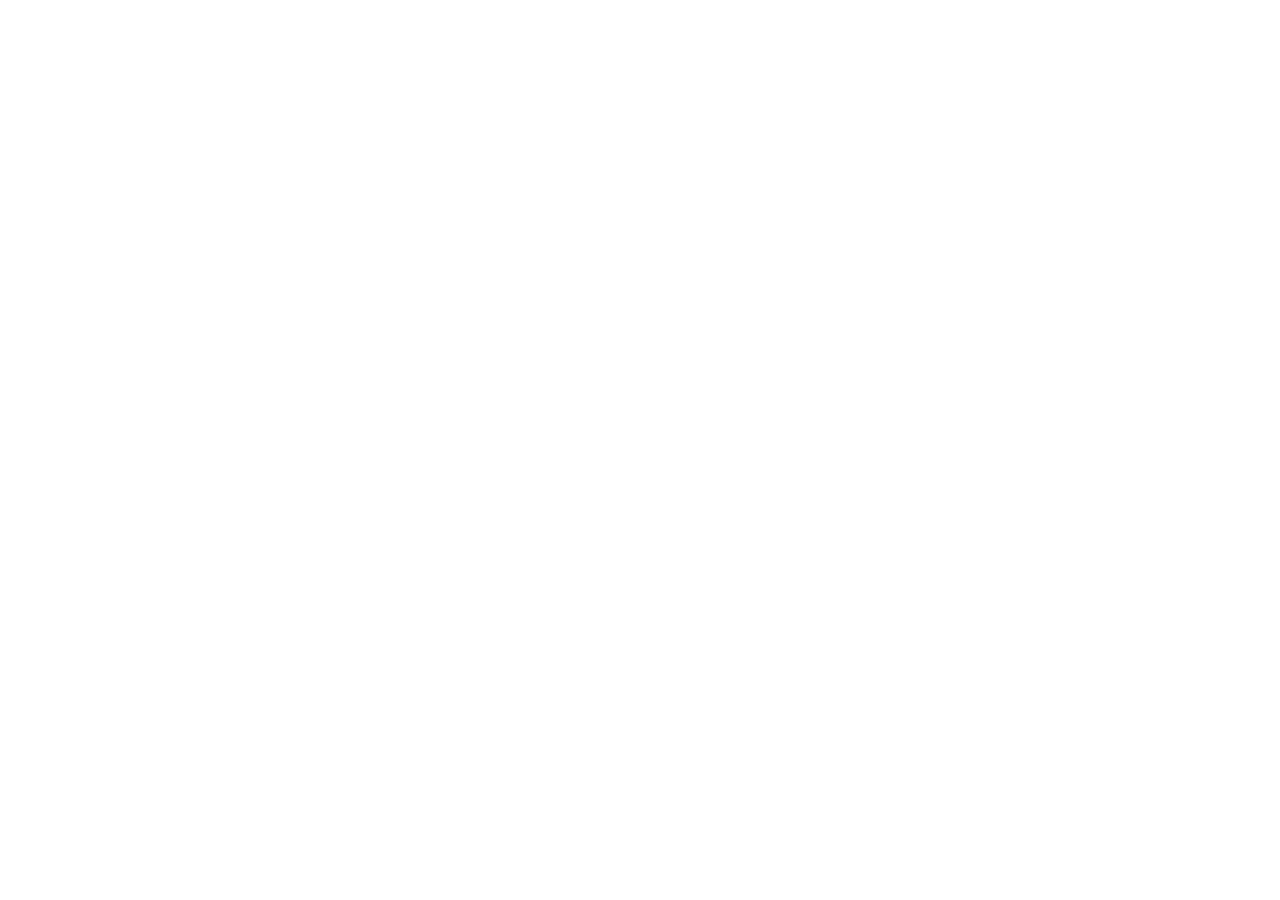
==== index.html @ 384f0685 "Adding all files and scripts" ====
<!doctype html>
<html lang="en">
  <head>
    <meta charset="UTF-8" />
    <link rel="icon" type="image/svg+xml" href="/vite.svg" />
    <meta name="viewport" content="width=device-width, initial-scale=1.0" />
    <title>Uncle Egg Rice Corner Static Website</title>
    <meta property="og:image" content="https://bolt.new/static/og_default.png">
    <meta name="twitter:card" content="summary_large_image">
    <meta name="twitter:image" content="https://bolt.new/static/og_default.png">
</head>
  <body>
    <div id="app"></div>
    <script type="module" src="/main.js"></script>
  </body>
</html>
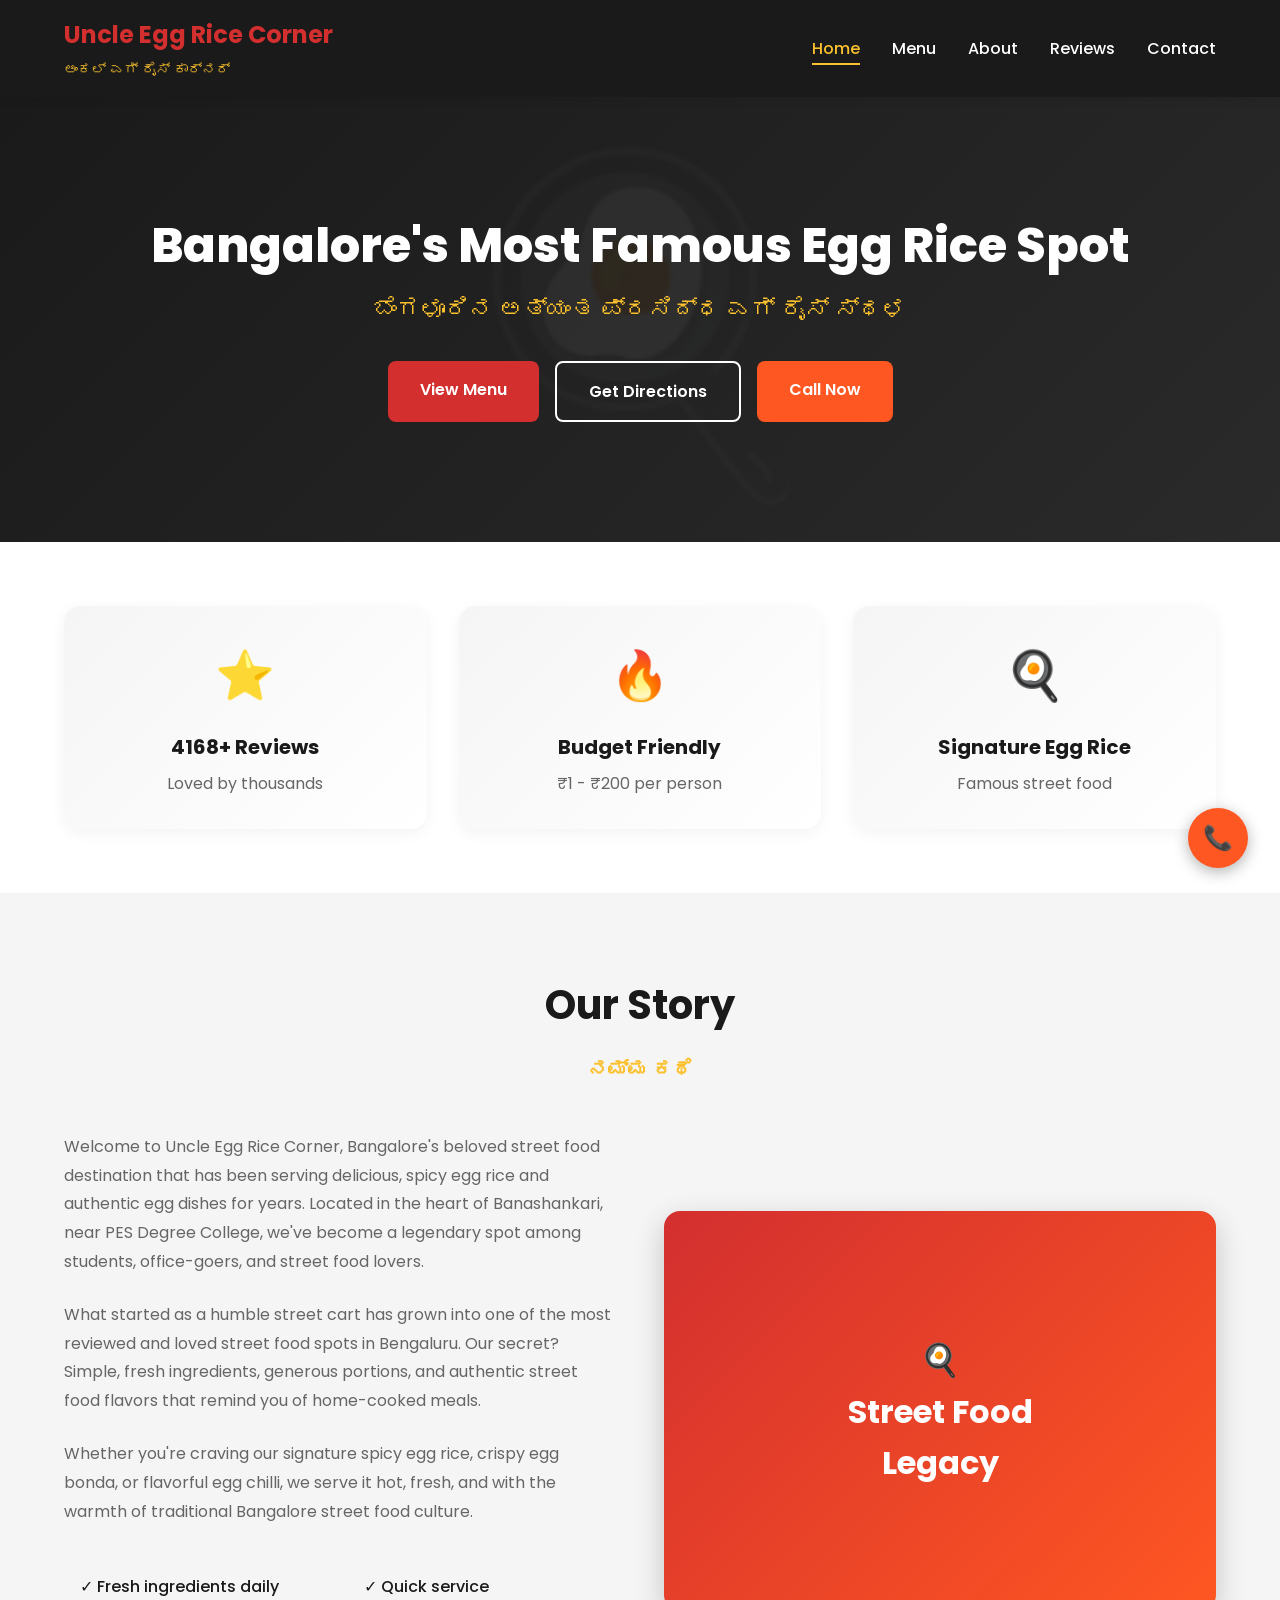
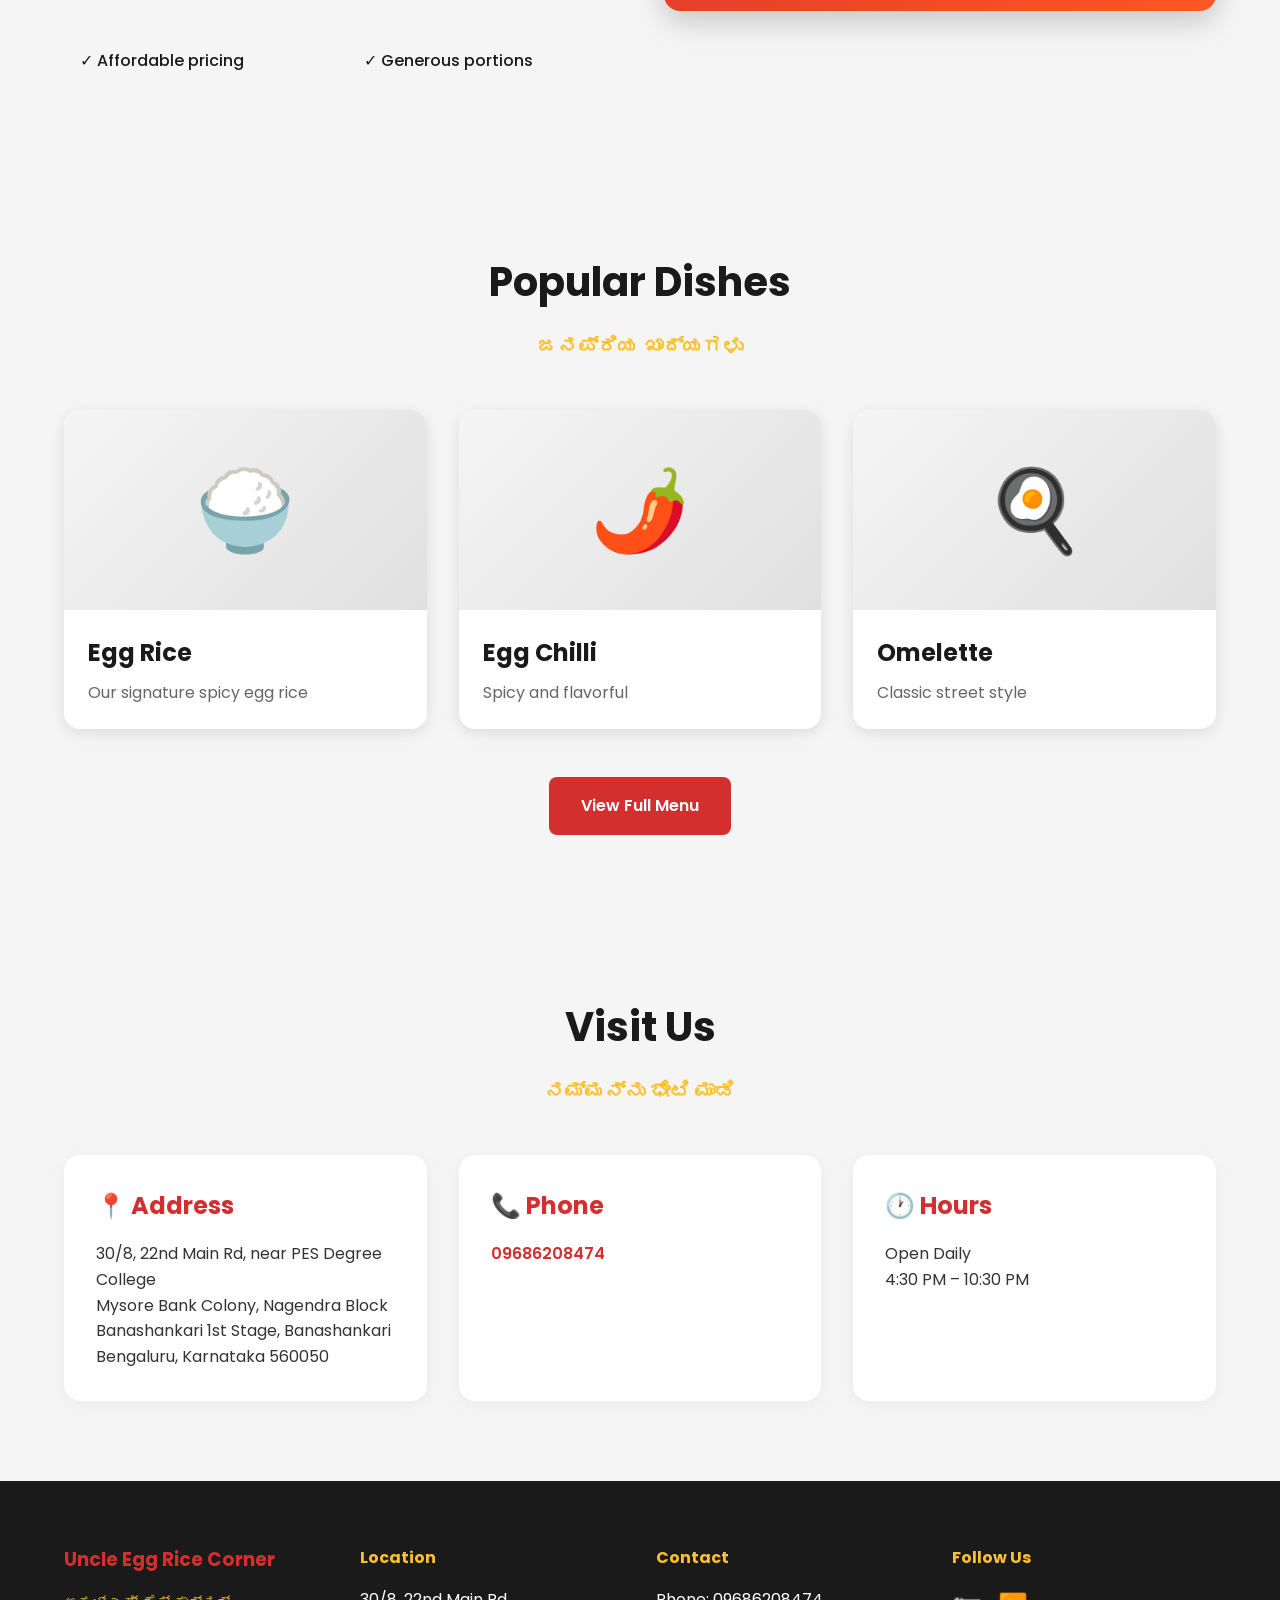
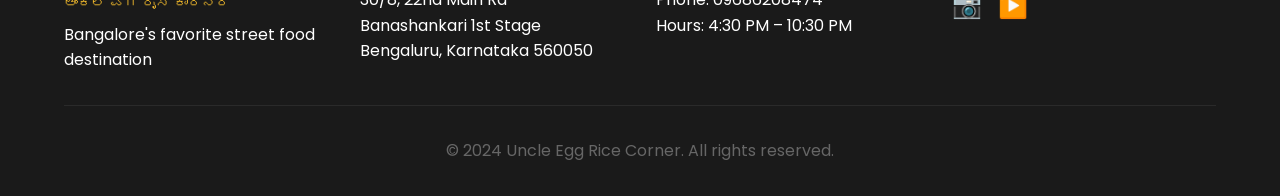
==== commit 39ebd789: "Updated index" ====
--- a/index.html
+++ b/index.html
@@ -1,16 +1,247 @@
-<!doctype html>
+<!DOCTYPE html>
 <html lang="en">
-  <head>
-    <meta charset="UTF-8" />
-    <link rel="icon" type="image/svg+xml" href="/vite.svg" />
-    <meta name="viewport" content="width=device-width, initial-scale=1.0" />
-    <title>Uncle Egg Rice Corner Static Website</title>
-    <meta property="og:image" content="https://bolt.new/static/og_default.png">
-    <meta name="twitter:card" content="summary_large_image">
-    <meta name="twitter:image" content="https://bolt.new/static/og_default.png">
+
+<head>
+    <meta charset="UTF-8">
+    <meta name="viewport" content="width=device-width, initial-scale=1.0">
+    <meta name="description"
+        content="Uncle Egg Rice Corner is a famous Bengaluru street food spot serving spicy egg rice, egg chilli and omelette at affordable prices near PES College, Banashankari.">
+    <meta name="keywords"
+        content="egg rice bangalore, banashankari street food, best egg rice near PES college, uncle egg rice, bangalore street food, egg dishes bangalore">
+    <meta name="author" content="Uncle Egg Rice Corner">
+
+    <title>Best Egg Rice in Bangalore | Uncle Egg Rice Corner | ಅಂಕಲ್ ಎಗ್ ರೈಸ್ ಕಾರ್ನರ್</title>
+
+    <link rel="preconnect" href="https://fonts.googleapis.com">
+    <link rel="preconnect" href="https://fonts.gstatic.com" crossorigin>
+    <link href="https://fonts.googleapis.com/css2?family=Poppins:wght@300;400;500;600;700;800&display=swap"
+        rel="stylesheet">
+    <link rel="stylesheet" href="css/styles.css">
+
+    <script type="application/ld+json">
+    {
+      "@context": "https://schema.org",
+      "@type": "Restaurant",
+      "name": "Uncle Egg Rice Corner",
+      "alternateName": "ಅಂಕಲ್ ಎಗ್ ರೈಸ್ ಕಾರ್ನರ್",
+      "image": "https://example.com/images/hero.jpg",
+      "address": {
+        "@type": "PostalAddress",
+        "streetAddress": "30/8, 22nd Main Rd, near PES Degree College, Mysore Bank Colony, Nagendra Block",
+        "addressLocality": "Banashankari",
+        "addressRegion": "Karnataka",
+        "postalCode": "560050",
+        "addressCountry": "IN"
+      },
+      "telephone": "+919686208474",
+      "priceRange": "₹1 - ₹200",
+      "servesCuisine": "Street Food, Fast Food",
+      "aggregateRating": {
+        "@type": "AggregateRating",
+        "ratingValue": "3.5",
+        "reviewCount": "4168"
+      },
+      "openingHoursSpecification": {
+        "@type": "OpeningHoursSpecification",
+        "dayOfWeek": ["Monday", "Tuesday", "Wednesday", "Thursday", "Friday", "Saturday", "Sunday"],
+        "opens": "16:30",
+        "closes": "22:30"
+      },
+      "geo": {
+        "@type": "GeoCoordinates",
+        "latitude": "12.9410",
+        "longitude": "77.5530"
+      }
+    }
+    </script>
 </head>
-  <body>
-    <div id="app"></div>
-    <script type="module" src="/main.js"></script>
-  </body>
-</html>
+
+<body>
+    <nav class="navbar" id="navbar">
+        <div class="nav-container">
+            <div class="logo">
+                <h1>Uncle Egg Rice Corner</h1>
+                <p class="logo-kannada">ಅಂಕಲ್ ಎಗ್ ರೈಸ್ ಕಾರ್ನರ್</p>
+            </div>
+            <button class="mobile-menu-toggle" id="mobileMenuToggle">
+                <span></span>
+                <span></span>
+                <span></span>
+            </button>
+            <ul class="nav-menu" id="navMenu">
+                <li><a href="index.html" class="active">Home</a></li>
+                <li><a href="menu.html">Menu</a></li>
+                <li><a href="about.html">About</a></li>
+                <li><a href="reviews.html">Reviews</a></li>
+                <li><a href="contact.html">Contact</a></li>
+            </ul>
+        </div>
+    </nav>
+
+    <section class="hero">
+        <div class="hero-overlay"></div>
+        <div class="hero-content">
+            <h1 class="hero-title">Bangalore's Most Famous Egg Rice Spot</h1>
+            <p class="hero-subtitle">ಬೆಂಗಳೂರಿನ ಅತ್ಯಂತ ಪ್ರಸಿದ್ಧ ಎಗ್ ರೈಸ್ ಸ್ಥಳ</p>
+            <div class="hero-buttons">
+                <a href="menu.html" class="btn btn-primary">View Menu</a>
+                <a href="https://maps.google.com/?q=WHR3+99+Bengaluru" target="_blank" class="btn btn-secondary">Get
+                    Directions</a>
+                <a href="tel:+919686208474" class="btn btn-accent">Call Now</a>
+            </div>
+        </div>
+    </section>
+
+    <section class="highlights">
+        <div class="container">
+            <div class="highlight-cards">
+                <div class="highlight-card">
+                    <div class="highlight-icon">⭐</div>
+                    <h3>4168+ Reviews</h3>
+                    <p>Loved by thousands</p>
+                </div>
+                <div class="highlight-card">
+                    <div class="highlight-icon">🔥</div>
+                    <h3>Budget Friendly</h3>
+                    <p>₹1 - ₹200 per person</p>
+                </div>
+                <div class="highlight-card">
+                    <div class="highlight-icon">🍳</div>
+                    <h3>Signature Egg Rice</h3>
+                    <p>Famous street food</p>
+                </div>
+            </div>
+        </div>
+    </section>
+
+    <section class="story">
+        <div class="container">
+            <h2 class="section-title">Our Story</h2>
+            <p class="section-subtitle">ನಮ್ಮ ಕಥೆ</p>
+            <div class="story-content">
+                <div class="story-text">
+                    <p>Welcome to Uncle Egg Rice Corner, Bangalore's beloved street food destination that has been
+                        serving delicious, spicy egg rice and authentic egg dishes for years. Located in the heart of
+                        Banashankari, near PES Degree College, we've become a legendary spot among students,
+                        office-goers, and street food lovers.</p>
+                    <p>What started as a humble street cart has grown into one of the most reviewed and loved street
+                        food spots in Bengaluru. Our secret? Simple, fresh ingredients, generous portions, and authentic
+                        street food flavors that remind you of home-cooked meals.</p>
+                    <p>Whether you're craving our signature spicy egg rice, crispy egg bonda, or flavorful egg chilli,
+                        we serve it hot, fresh, and with the warmth of traditional Bangalore street food culture.</p>
+                    <div class="story-features">
+                        <div class="feature">✓ Fresh ingredients daily</div>
+                        <div class="feature">✓ Quick service</div>
+                        <div class="feature">✓ Affordable pricing</div>
+                        <div class="feature">✓ Generous portions</div>
+                    </div>
+                </div>
+                <div class="story-image">
+                    <div class="placeholder-image">
+                        <p>🍳<br>Street Food<br>Legacy</p>
+                    </div>
+                </div>
+            </div>
+        </div>
+    </section>
+
+    <section class="featured-dishes">
+        <div class="container">
+            <h2 class="section-title">Popular Dishes</h2>
+            <p class="section-subtitle">ಜನಪ್ರಿಯ ಖಾದ್ಯಗಳು</p>
+            <div class="dishes-grid">
+                <div class="dish-card">
+                    <div class="dish-image">
+                        <div class="placeholder-dish">🍚</div>
+                    </div>
+                    <h3>Egg Rice</h3>
+                    <p>Our signature spicy egg rice</p>
+                </div>
+                <div class="dish-card">
+                    <div class="dish-image">
+                        <div class="placeholder-dish">🌶️</div>
+                    </div>
+                    <h3>Egg Chilli</h3>
+                    <p>Spicy and flavorful</p>
+                </div>
+                <div class="dish-card">
+                    <div class="dish-image">
+                        <div class="placeholder-dish">🍳</div>
+                    </div>
+                    <h3>Omelette</h3>
+                    <p>Classic street style</p>
+                </div>
+            </div>
+            <div class="text-center">
+                <a href="menu.html" class="btn btn-primary">View Full Menu</a>
+            </div>
+        </div>
+    </section>
+
+    <section class="location-section">
+        <div class="container">
+            <h2 class="section-title">Visit Us</h2>
+            <p class="section-subtitle">ನಮ್ಮನ್ನು ಭೇಟಿ ಮಾಡಿ</p>
+            <div class="location-content">
+                <div class="location-info">
+                    <div class="info-item">
+                        <h3>📍 Address</h3>
+                        <p>30/8, 22nd Main Rd, near PES Degree College<br>
+                            Mysore Bank Colony, Nagendra Block<br>
+                            Banashankari 1st Stage, Banashankari<br>
+                            Bengaluru, Karnataka 560050</p>
+                    </div>
+                    <div class="info-item">
+                        <h3>📞 Phone</h3>
+                        <p><a href="tel:+919686208474">09686208474</a></p>
+                    </div>
+                    <div class="info-item">
+                        <h3>🕐 Hours</h3>
+                        <p>Open Daily<br>4:30 PM – 10:30 PM</p>
+                    </div>
+                </div>
+            </div>
+        </div>
+    </section>
+
+    <a href="tel:+919686208474" class="floating-call-btn" title="Call Us">
+        📞
+    </a>
+
+    <footer class="footer">
+        <div class="container">
+            <div class="footer-content">
+                <div class="footer-section">
+                    <h3>Uncle Egg Rice Corner</h3>
+                    <p class="footer-kannada">ಅಂಕಲ್ ಎಗ್ ರೈಸ್ ಕಾರ್ನರ್</p>
+                    <p>Bangalore's favorite street food destination</p>
+                </div>
+                <div class="footer-section">
+                    <h4>Location</h4>
+                    <p>30/8, 22nd Main Rd<br>
+                        Banashankari 1st Stage<br>
+                        Bengaluru, Karnataka 560050</p>
+                </div>
+                <div class="footer-section">
+                    <h4>Contact</h4>
+                    <p>Phone: <a href="tel:+919686208474">09686208474</a><br>
+                        Hours: 4:30 PM – 10:30 PM</p>
+                </div>
+                <div class="footer-section">
+                    <h4>Follow Us</h4>
+                    <div class="social-icons">
+                        <a href="#" class="social-icon">📷</a>
+                        <a href="#" class="social-icon">▶️</a>
+                    </div>
+                </div>
+            </div>
+            <div class="footer-bottom">
+                <p>&copy; 2024 Uncle Egg Rice Corner. All rights reserved.</p>
+            </div>
+        </div>
+    </footer>
+
+    <script src="js/script.js"></script>
+</body>
+
+</html>
--- a/css/styles.css
+++ b/css/styles.css
@@ -0,0 +1,1281 @@
+* {
+    margin: 0;
+    padding: 0;
+    box-sizing: border-box;
+}
+
+:root {
+    --primary-color: #d32f2f;
+    --secondary-color: #fbc02d;
+    --accent-color: #ff5722;
+    --dark-bg: #1a1a1a;
+    --dark-bg-2: #2a2a2a;
+    --text-light: #ffffff;
+    --text-dark: #333333;
+    --text-gray: #666666;
+    --border-color: #e0e0e0;
+    --success-color: #4caf50;
+    --spacing-unit: 8px;
+}
+
+html {
+    scroll-behavior: smooth;
+}
+
+body {
+    font-family: 'Poppins', sans-serif;
+    line-height: 1.6;
+    color: var(--text-dark);
+    background-color: #f5f5f5;
+}
+
+.container {
+    max-width: 1200px;
+    margin: 0 auto;
+    padding: 0 calc(var(--spacing-unit) * 3);
+}
+
+.text-center {
+    text-align: center;
+}
+
+.navbar {
+    background-color: var(--dark-bg);
+    position: sticky;
+    top: 0;
+    z-index: 1000;
+    box-shadow: 0 2px 10px rgba(0, 0, 0, 0.1);
+    transition: background-color 0.3s ease;
+}
+
+.navbar.scrolled {
+    background-color: rgba(26, 26, 26, 0.98);
+}
+
+.nav-container {
+    max-width: 1200px;
+    margin: 0 auto;
+    padding: calc(var(--spacing-unit) * 2) calc(var(--spacing-unit) * 3);
+    display: flex;
+    justify-content: space-between;
+    align-items: center;
+}
+
+.logo h1 {
+    color: var(--primary-color);
+    font-size: 1.5rem;
+    font-weight: 700;
+    margin-bottom: calc(var(--spacing-unit) * 0.5);
+}
+
+.logo-kannada {
+    color: var(--secondary-color);
+    font-size: 0.875rem;
+    font-weight: 500;
+}
+
+.nav-menu {
+    display: flex;
+    list-style: none;
+    gap: calc(var(--spacing-unit) * 4);
+}
+
+.nav-menu a {
+    color: var(--text-light);
+    text-decoration: none;
+    font-weight: 500;
+    transition: color 0.3s ease;
+    position: relative;
+}
+
+.nav-menu a:hover,
+.nav-menu a.active {
+    color: var(--secondary-color);
+}
+
+.nav-menu a.active::after {
+    content: '';
+    position: absolute;
+    bottom: -5px;
+    left: 0;
+    width: 100%;
+    height: 2px;
+    background-color: var(--secondary-color);
+}
+
+.mobile-menu-toggle {
+    display: none;
+    flex-direction: column;
+    background: none;
+    border: none;
+    cursor: pointer;
+    padding: calc(var(--spacing-unit) * 1);
+}
+
+.mobile-menu-toggle span {
+    width: 25px;
+    height: 3px;
+    background-color: var(--text-light);
+    margin: 3px 0;
+    transition: 0.3s;
+}
+
+.hero {
+    background: linear-gradient(135deg, var(--dark-bg) 0%, var(--dark-bg-2) 100%);
+    color: var(--text-light);
+    padding: calc(var(--spacing-unit) * 15) calc(var(--spacing-unit) * 3);
+    text-align: center;
+    position: relative;
+    overflow: hidden;
+}
+
+.hero::before {
+    content: '🍳';
+    position: absolute;
+    font-size: 20rem;
+    opacity: 0.05;
+    top: 50%;
+    left: 50%;
+    transform: translate(-50%, -50%);
+}
+
+.hero-content {
+    position: relative;
+    z-index: 1;
+}
+
+.hero-title {
+    font-size: 3rem;
+    font-weight: 800;
+    margin-bottom: calc(var(--spacing-unit) * 2);
+    line-height: 1.2;
+    animation: fadeInUp 0.8s ease;
+}
+
+.hero-subtitle {
+    font-size: 1.5rem;
+    color: var(--secondary-color);
+    margin-bottom: calc(var(--spacing-unit) * 4);
+    animation: fadeInUp 0.8s ease 0.2s both;
+}
+
+.hero-buttons {
+    display: flex;
+    gap: calc(var(--spacing-unit) * 2);
+    justify-content: center;
+    flex-wrap: wrap;
+    animation: fadeInUp 0.8s ease 0.4s both;
+}
+
+.btn {
+    display: inline-block;
+    padding: calc(var(--spacing-unit) * 2) calc(var(--spacing-unit) * 4);
+    text-decoration: none;
+    font-weight: 600;
+    border-radius: calc(var(--spacing-unit) * 1);
+    transition: all 0.3s ease;
+    cursor: pointer;
+    border: none;
+    font-family: 'Poppins', sans-serif;
+    font-size: 1rem;
+}
+
+.btn-primary {
+    background-color: var(--primary-color);
+    color: var(--text-light);
+}
+
+.btn-primary:hover {
+    background-color: #b71c1c;
+    transform: translateY(-2px);
+    box-shadow: 0 4px 12px rgba(211, 47, 47, 0.4);
+}
+
+.btn-secondary {
+    background-color: transparent;
+    color: var(--text-light);
+    border: 2px solid var(--text-light);
+}
+
+.btn-secondary:hover {
+    background-color: var(--text-light);
+    color: var(--dark-bg);
+}
+
+.btn-accent {
+    background-color: var(--accent-color);
+    color: var(--text-light);
+}
+
+.btn-accent:hover {
+    background-color: #e64a19;
+    transform: translateY(-2px);
+    box-shadow: 0 4px 12px rgba(255, 87, 34, 0.4);
+}
+
+.highlights {
+    background-color: var(--text-light);
+    padding: calc(var(--spacing-unit) * 8) calc(var(--spacing-unit) * 3);
+}
+
+.highlight-cards {
+    display: grid;
+    grid-template-columns: repeat(auto-fit, minmax(250px, 1fr));
+    gap: calc(var(--spacing-unit) * 4);
+}
+
+.highlight-card {
+    text-align: center;
+    padding: calc(var(--spacing-unit) * 4);
+    background: linear-gradient(135deg, #f5f5f5 0%, #ffffff 100%);
+    border-radius: calc(var(--spacing-unit) * 2);
+    box-shadow: 0 4px 15px rgba(0, 0, 0, 0.05);
+    transition: transform 0.3s ease, box-shadow 0.3s ease;
+}
+
+.highlight-card:hover {
+    transform: translateY(-5px);
+    box-shadow: 0 8px 25px rgba(0, 0, 0, 0.1);
+}
+
+.highlight-icon {
+    font-size: 3rem;
+    margin-bottom: calc(var(--spacing-unit) * 2);
+}
+
+.highlight-card h3 {
+    font-size: 1.25rem;
+    font-weight: 700;
+    margin-bottom: calc(var(--spacing-unit) * 1);
+    color: var(--dark-bg);
+}
+
+.highlight-card p {
+    color: var(--text-gray);
+}
+
+.story,
+.featured-dishes,
+.location-section {
+    padding: calc(var(--spacing-unit) * 10) calc(var(--spacing-unit) * 3);
+}
+
+.section-title {
+    font-size: 2.5rem;
+    font-weight: 700;
+    text-align: center;
+    margin-bottom: calc(var(--spacing-unit) * 2);
+    color: var(--dark-bg);
+}
+
+.section-subtitle {
+    text-align: center;
+    color: var(--secondary-color);
+    font-size: 1.25rem;
+    margin-bottom: calc(var(--spacing-unit) * 6);
+    font-weight: 600;
+}
+
+.story-content {
+    display: grid;
+    grid-template-columns: 1fr 1fr;
+    gap: calc(var(--spacing-unit) * 6);
+    align-items: center;
+    margin-top: calc(var(--spacing-unit) * 6);
+}
+
+.story-text p {
+    margin-bottom: calc(var(--spacing-unit) * 3);
+    line-height: 1.8;
+    color: var(--text-gray);
+}
+
+.story-features {
+    display: grid;
+    grid-template-columns: 1fr 1fr;
+    gap: calc(var(--spacing-unit) * 2);
+    margin-top: calc(var(--spacing-unit) * 4);
+}
+
+.feature {
+    background-color: #f5f5f5;
+    padding: calc(var(--spacing-unit) * 2);
+    border-radius: calc(var(--spacing-unit) * 1);
+    font-weight: 500;
+    color: var(--dark-bg);
+}
+
+.story-image {
+    display: flex;
+    justify-content: center;
+}
+
+.placeholder-image {
+    width: 100%;
+    height: 400px;
+    background: linear-gradient(135deg, var(--primary-color) 0%, var(--accent-color) 100%);
+    border-radius: calc(var(--spacing-unit) * 2);
+    display: flex;
+    align-items: center;
+    justify-content: center;
+    color: var(--text-light);
+    font-size: 2rem;
+    font-weight: 700;
+    text-align: center;
+    box-shadow: 0 10px 30px rgba(0, 0, 0, 0.2);
+}
+
+.dishes-grid {
+    display: grid;
+    grid-template-columns: repeat(auto-fit, minmax(300px, 1fr));
+    gap: calc(var(--spacing-unit) * 4);
+    margin-bottom: calc(var(--spacing-unit) * 6);
+}
+
+.dish-card {
+    background-color: var(--text-light);
+    border-radius: calc(var(--spacing-unit) * 2);
+    overflow: hidden;
+    box-shadow: 0 4px 15px rgba(0, 0, 0, 0.1);
+    transition: transform 0.3s ease, box-shadow 0.3s ease;
+}
+
+.dish-card:hover {
+    transform: translateY(-10px);
+    box-shadow: 0 12px 30px rgba(0, 0, 0, 0.15);
+}
+
+.dish-image {
+    height: 200px;
+    background: linear-gradient(135deg, #f5f5f5 0%, #e0e0e0 100%);
+    display: flex;
+    align-items: center;
+    justify-content: center;
+}
+
+.placeholder-dish {
+    font-size: 5rem;
+}
+
+.dish-card h3 {
+    padding: calc(var(--spacing-unit) * 3);
+    padding-bottom: calc(var(--spacing-unit) * 1);
+    font-size: 1.5rem;
+    color: var(--dark-bg);
+}
+
+.dish-card p {
+    padding: 0 calc(var(--spacing-unit) * 3) calc(var(--spacing-unit) * 3);
+    color: var(--text-gray);
+}
+
+.location-info {
+    display: grid;
+    grid-template-columns: repeat(auto-fit, minmax(300px, 1fr));
+    gap: calc(var(--spacing-unit) * 4);
+    margin-top: calc(var(--spacing-unit) * 6);
+}
+
+.info-item {
+    background-color: var(--text-light);
+    padding: calc(var(--spacing-unit) * 4);
+    border-radius: calc(var(--spacing-unit) * 2);
+    box-shadow: 0 4px 15px rgba(0, 0, 0, 0.05);
+}
+
+.info-item h3 {
+    font-size: 1.5rem;
+    margin-bottom: calc(var(--spacing-unit) * 2);
+    color: var(--primary-color);
+}
+
+.info-item a {
+    color: var(--primary-color);
+    text-decoration: none;
+    font-weight: 600;
+}
+
+.info-item a:hover {
+    text-decoration: underline;
+}
+
+.floating-call-btn {
+    position: fixed;
+    bottom: calc(var(--spacing-unit) * 4);
+    right: calc(var(--spacing-unit) * 4);
+    width: 60px;
+    height: 60px;
+    background-color: var(--accent-color);
+    color: var(--text-light);
+    border-radius: 50%;
+    display: flex;
+    align-items: center;
+    justify-content: center;
+    font-size: 1.5rem;
+    text-decoration: none;
+    box-shadow: 0 4px 15px rgba(0, 0, 0, 0.3);
+    transition: transform 0.3s ease, box-shadow 0.3s ease;
+    z-index: 999;
+}
+
+.floating-call-btn:hover {
+    transform: scale(1.1);
+    box-shadow: 0 6px 20px rgba(0, 0, 0, 0.4);
+}
+
+.footer {
+    background-color: var(--dark-bg);
+    color: var(--text-light);
+    padding: calc(var(--spacing-unit) * 8) calc(var(--spacing-unit) * 3) calc(var(--spacing-unit) * 4);
+}
+
+.footer-content {
+    display: grid;
+    grid-template-columns: repeat(auto-fit, minmax(250px, 1fr));
+    gap: calc(var(--spacing-unit) * 4);
+    margin-bottom: calc(var(--spacing-unit) * 4);
+}
+
+.footer-section h3 {
+    color: var(--primary-color);
+    margin-bottom: calc(var(--spacing-unit) * 2);
+}
+
+.footer-section h4 {
+    color: var(--secondary-color);
+    margin-bottom: calc(var(--spacing-unit) * 2);
+}
+
+.footer-kannada {
+    color: var(--secondary-color);
+    font-size: 0.875rem;
+    margin-bottom: calc(var(--spacing-unit) * 1);
+}
+
+.footer-section a {
+    color: var(--text-light);
+    text-decoration: none;
+}
+
+.footer-section a:hover {
+    color: var(--secondary-color);
+}
+
+.social-icons {
+    display: flex;
+    gap: calc(var(--spacing-unit) * 2);
+}
+
+.social-icon {
+    font-size: 1.5rem;
+    transition: transform 0.3s ease;
+}
+
+.social-icon:hover {
+    transform: scale(1.2);
+}
+
+.footer-bottom {
+    text-align: center;
+    padding-top: calc(var(--spacing-unit) * 4);
+    border-top: 1px solid var(--dark-bg-2);
+    color: var(--text-gray);
+}
+
+.page-header {
+    background: linear-gradient(135deg, var(--dark-bg) 0%, var(--dark-bg-2) 100%);
+    color: var(--text-light);
+    padding: calc(var(--spacing-unit) * 12) calc(var(--spacing-unit) * 3) calc(var(--spacing-unit) * 8);
+    text-align: center;
+}
+
+.page-header h1 {
+    font-size: 3rem;
+    font-weight: 800;
+    margin-bottom: calc(var(--spacing-unit) * 2);
+}
+
+.page-subtitle {
+    font-size: 1.5rem;
+    color: var(--secondary-color);
+}
+
+.menu-section {
+    background-color: #f5f5f5;
+    padding: calc(var(--spacing-unit) * 10) calc(var(--spacing-unit) * 3);
+}
+
+.menu-intro {
+    text-align: center;
+    margin-bottom: calc(var(--spacing-unit) * 8);
+}
+
+.menu-intro h2 {
+    font-size: 2rem;
+    margin-bottom: calc(var(--spacing-unit) * 2);
+    color: var(--dark-bg);
+}
+
+.menu-category {
+    margin-bottom: calc(var(--spacing-unit) * 8);
+}
+
+.category-title {
+    font-size: 2rem;
+    font-weight: 700;
+    margin-bottom: calc(var(--spacing-unit) * 4);
+    color: var(--primary-color);
+}
+
+.menu-grid {
+    display: grid;
+    grid-template-columns: repeat(auto-fill, minmax(350px, 1fr));
+    gap: calc(var(--spacing-unit) * 3);
+}
+
+.menu-item {
+    background-color: var(--text-light);
+    border-radius: calc(var(--spacing-unit) * 2);
+    overflow: hidden;
+    display: flex;
+    box-shadow: 0 2px 10px rgba(0, 0, 0, 0.05);
+    transition: transform 0.3s ease, box-shadow 0.3s ease;
+}
+
+.menu-item:hover {
+    transform: translateY(-5px);
+    box-shadow: 0 8px 20px rgba(0, 0, 0, 0.1);
+}
+
+.menu-item-image {
+    width: 120px;
+    flex-shrink: 0;
+    background: linear-gradient(135deg, #f5f5f5 0%, #e0e0e0 100%);
+    display: flex;
+    align-items: center;
+    justify-content: center;
+}
+
+.placeholder-menu-img {
+    font-size: 3rem;
+}
+
+.menu-item-content {
+    padding: calc(var(--spacing-unit) * 3);
+    flex: 1;
+}
+
+.menu-item-content h4 {
+    font-size: 1.25rem;
+    margin-bottom: calc(var(--spacing-unit) * 1);
+    color: var(--dark-bg);
+}
+
+.menu-desc {
+    font-size: 0.875rem;
+    color: var(--text-gray);
+    margin-bottom: calc(var(--spacing-unit) * 2);
+}
+
+.menu-tags {
+    display: flex;
+    gap: calc(var(--spacing-unit) * 1);
+    flex-wrap: wrap;
+}
+
+.tag {
+    background-color: #e0e0e0;
+    color: var(--dark-bg);
+    padding: calc(var(--spacing-unit) * 0.5) calc(var(--spacing-unit) * 1.5);
+    border-radius: calc(var(--spacing-unit) * 2);
+    font-size: 0.75rem;
+    font-weight: 600;
+}
+
+.tag.spicy {
+    background-color: var(--accent-color);
+    color: var(--text-light);
+}
+
+.menu-note {
+    background-color: var(--text-light);
+    padding: calc(var(--spacing-unit) * 4);
+    border-radius: calc(var(--spacing-unit) * 2);
+    margin-top: calc(var(--spacing-unit) * 6);
+    border-left: 4px solid var(--primary-color);
+}
+
+.kannada-note {
+    color: var(--secondary-color);
+    font-weight: 600;
+    margin-top: calc(var(--spacing-unit) * 1);
+}
+
+.cta-section {
+    background: linear-gradient(135deg, var(--primary-color) 0%, var(--accent-color) 100%);
+    color: var(--text-light);
+    padding: calc(var(--spacing-unit) * 10) calc(var(--spacing-unit) * 3);
+    text-align: center;
+}
+
+.cta-section h2 {
+    font-size: 2.5rem;
+    margin-bottom: calc(var(--spacing-unit) * 2);
+}
+
+.cta-section p {
+    font-size: 1.25rem;
+    margin-bottom: calc(var(--spacing-unit) * 4);
+}
+
+.cta-buttons {
+    display: flex;
+    gap: calc(var(--spacing-unit) * 2);
+    justify-content: center;
+    flex-wrap: wrap;
+}
+
+.about-content {
+    padding: calc(var(--spacing-unit) * 10) calc(var(--spacing-unit) * 3);
+    background-color: #ffffff;
+}
+
+.about-main {
+    display: grid;
+    grid-template-columns: 2fr 1fr;
+    gap: calc(var(--spacing-unit) * 6);
+    margin-bottom: calc(var(--spacing-unit) * 10);
+}
+
+.about-text-section h2 {
+    font-size: 2.5rem;
+    color: var(--dark-bg);
+    margin-bottom: calc(var(--spacing-unit) * 2);
+}
+
+.about-text-section h3 {
+    font-size: 1.75rem;
+    color: var(--primary-color);
+    margin-top: calc(var(--spacing-unit) * 4);
+    margin-bottom: calc(var(--spacing-unit) * 1);
+}
+
+.kannada-heading {
+    color: var(--secondary-color);
+    font-size: 1.25rem;
+    margin-bottom: calc(var(--spacing-unit) * 3);
+}
+
+.lead {
+    font-size: 1.25rem;
+    font-weight: 600;
+    color: var(--text-gray);
+    margin-bottom: calc(var(--spacing-unit) * 3);
+}
+
+.about-text-section p {
+    margin-bottom: calc(var(--spacing-unit) * 2);
+    line-height: 1.8;
+    color: var(--text-gray);
+}
+
+.about-values {
+    list-style: none;
+    margin-top: calc(var(--spacing-unit) * 3);
+}
+
+.about-values li {
+    margin-bottom: calc(var(--spacing-unit) * 2);
+    padding-left: calc(var(--spacing-unit) * 3);
+    position: relative;
+    line-height: 1.8;
+}
+
+.about-values li::before {
+    content: '✓';
+    position: absolute;
+    left: 0;
+    color: var(--primary-color);
+    font-weight: 700;
+}
+
+.about-image-card {
+    margin-bottom: calc(var(--spacing-unit) * 4);
+}
+
+.placeholder-about-img {
+    width: 100%;
+    height: 300px;
+    background: linear-gradient(135deg, var(--primary-color) 0%, var(--accent-color) 100%);
+    border-radius: calc(var(--spacing-unit) * 2);
+    display: flex;
+    align-items: center;
+    justify-content: center;
+    color: var(--text-light);
+    font-size: 1.5rem;
+    font-weight: 700;
+    text-align: center;
+    box-shadow: 0 8px 20px rgba(0, 0, 0, 0.15);
+}
+
+.about-stats {
+    display: grid;
+    grid-template-columns: 1fr;
+    gap: calc(var(--spacing-unit) * 3);
+}
+
+.stat-item {
+    background-color: #f5f5f5;
+    padding: calc(var(--spacing-unit) * 3);
+    border-radius: calc(var(--spacing-unit) * 1);
+    text-align: center;
+}
+
+.stat-item h3 {
+    font-size: 2rem;
+    color: var(--primary-color);
+    margin-bottom: calc(var(--spacing-unit) * 1);
+}
+
+.stat-item p {
+    color: var(--text-gray);
+}
+
+.why-choose-us {
+    margin-bottom: calc(var(--spacing-unit) * 10);
+}
+
+.why-choose-us h2 {
+    font-size: 2.5rem;
+    text-align: center;
+    margin-bottom: calc(var(--spacing-unit) * 2);
+    color: var(--dark-bg);
+}
+
+.features-grid {
+    display: grid;
+    grid-template-columns: repeat(auto-fit, minmax(300px, 1fr));
+    gap: calc(var(--spacing-unit) * 4);
+    margin-top: calc(var(--spacing-unit) * 6);
+}
+
+.feature-card {
+    background-color: #f5f5f5;
+    padding: calc(var(--spacing-unit) * 4);
+    border-radius: calc(var(--spacing-unit) * 2);
+    text-align: center;
+    transition: transform 0.3s ease, box-shadow 0.3s ease;
+}
+
+.feature-card:hover {
+    transform: translateY(-5px);
+    box-shadow: 0 8px 20px rgba(0, 0, 0, 0.1);
+}
+
+.feature-icon {
+    font-size: 3rem;
+    margin-bottom: calc(var(--spacing-unit) * 2);
+}
+
+.feature-card h4 {
+    font-size: 1.25rem;
+    margin-bottom: calc(var(--spacing-unit) * 2);
+    color: var(--dark-bg);
+}
+
+.feature-card p {
+    color: var(--text-gray);
+    line-height: 1.8;
+}
+
+.services-section h2 {
+    font-size: 2.5rem;
+    text-align: center;
+    margin-bottom: calc(var(--spacing-unit) * 2);
+    color: var(--dark-bg);
+}
+
+.services-list {
+    max-width: 800px;
+    margin: calc(var(--spacing-unit) * 6) auto 0;
+}
+
+.service-item {
+    display: flex;
+    align-items: flex-start;
+    gap: calc(var(--spacing-unit) * 3);
+    padding: calc(var(--spacing-unit) * 3);
+    background-color: #f5f5f5;
+    border-radius: calc(var(--spacing-unit) * 1);
+    margin-bottom: calc(var(--spacing-unit) * 2);
+}
+
+.service-icon {
+    font-size: 1.5rem;
+    font-weight: 700;
+    color: var(--primary-color);
+}
+
+.service-item h4 {
+    font-size: 1.125rem;
+    margin-bottom: calc(var(--spacing-unit) * 0.5);
+    color: var(--dark-bg);
+}
+
+.service-item p {
+    color: var(--text-gray);
+    font-size: 0.875rem;
+}
+
+.reviews-summary {
+    background-color: #ffffff;
+    padding: calc(var(--spacing-unit) * 8) calc(var(--spacing-unit) * 3);
+}
+
+.rating-overview {
+    display: flex;
+    gap: calc(var(--spacing-unit) * 8);
+    align-items: center;
+    justify-content: center;
+    flex-wrap: wrap;
+}
+
+.rating-score {
+    text-align: center;
+}
+
+.rating-score h2 {
+    font-size: 4rem;
+    color: var(--primary-color);
+    margin-bottom: calc(var(--spacing-unit) * 1);
+}
+
+.stars {
+    font-size: 1.5rem;
+    margin-bottom: calc(var(--spacing-unit) * 1);
+}
+
+.rating-details {
+    flex: 1;
+    max-width: 400px;
+}
+
+.rating-bar {
+    display: flex;
+    align-items: center;
+    gap: calc(var(--spacing-unit) * 2);
+    margin-bottom: calc(var(--spacing-unit) * 1);
+}
+
+.rating-label {
+    width: 50px;
+    font-size: 0.875rem;
+}
+
+.bar {
+    flex: 1;
+    height: 10px;
+    background-color: #e0e0e0;
+    border-radius: 5px;
+    overflow: hidden;
+}
+
+.fill {
+    height: 100%;
+    background: linear-gradient(90deg, var(--primary-color) 0%, var(--accent-color) 100%);
+}
+
+.rating-count {
+    width: 50px;
+    text-align: right;
+    font-size: 0.875rem;
+    color: var(--text-gray);
+}
+
+.reviews-section {
+    background-color: #f5f5f5;
+    padding: calc(var(--spacing-unit) * 10) calc(var(--spacing-unit) * 3);
+}
+
+.reviews-section h2 {
+    font-size: 2.5rem;
+    text-align: center;
+    margin-bottom: calc(var(--spacing-unit) * 2);
+    color: var(--dark-bg);
+}
+
+.reviews-grid {
+    display: grid;
+    grid-template-columns: repeat(auto-fill, minmax(350px, 1fr));
+    gap: calc(var(--spacing-unit) * 4);
+    margin-top: calc(var(--spacing-unit) * 6);
+}
+
+.review-card {
+    background-color: var(--text-light);
+    padding: calc(var(--spacing-unit) * 4);
+    border-radius: calc(var(--spacing-unit) * 2);
+    box-shadow: 0 2px 10px rgba(0, 0, 0, 0.05);
+    transition: transform 0.3s ease, box-shadow 0.3s ease;
+}
+
+.review-card:hover {
+    transform: translateY(-5px);
+    box-shadow: 0 8px 20px rgba(0, 0, 0, 0.1);
+}
+
+.review-header {
+    display: flex;
+    align-items: center;
+    gap: calc(var(--spacing-unit) * 2);
+    margin-bottom: calc(var(--spacing-unit) * 2);
+}
+
+.reviewer-avatar {
+    width: 50px;
+    height: 50px;
+    background: linear-gradient(135deg, var(--primary-color) 0%, var(--accent-color) 100%);
+    border-radius: 50%;
+    display: flex;
+    align-items: center;
+    justify-content: center;
+    font-size: 1.5rem;
+}
+
+.reviewer-info h4 {
+    font-size: 1rem;
+    color: var(--dark-bg);
+    margin-bottom: calc(var(--spacing-unit) * 0.5);
+}
+
+.review-rating {
+    font-size: 0.875rem;
+}
+
+.review-text {
+    color: var(--text-gray);
+    line-height: 1.8;
+    margin-bottom: calc(var(--spacing-unit) * 2);
+}
+
+.review-date {
+    font-size: 0.75rem;
+    color: var(--text-gray);
+}
+
+.photo-gallery {
+    background-color: #ffffff;
+    padding: calc(var(--spacing-unit) * 10) calc(var(--spacing-unit) * 3);
+}
+
+.photo-gallery h2 {
+    font-size: 2.5rem;
+    text-align: center;
+    margin-bottom: calc(var(--spacing-unit) * 2);
+    color: var(--dark-bg);
+}
+
+.gallery-grid {
+    display: grid;
+    grid-template-columns: repeat(auto-fill, minmax(250px, 1fr));
+    gap: calc(var(--spacing-unit) * 3);
+    margin-top: calc(var(--spacing-unit) * 6);
+}
+
+.gallery-item {
+    aspect-ratio: 1;
+    overflow: hidden;
+    border-radius: calc(var(--spacing-unit) * 1);
+    box-shadow: 0 2px 10px rgba(0, 0, 0, 0.1);
+    transition: transform 0.3s ease;
+}
+
+.gallery-item:hover {
+    transform: scale(1.05);
+}
+
+.placeholder-gallery {
+    width: 100%;
+    height: 100%;
+    background: linear-gradient(135deg, #f5f5f5 0%, #e0e0e0 100%);
+    display: flex;
+    align-items: center;
+    justify-content: center;
+    font-size: 2rem;
+    color: var(--text-gray);
+    text-align: center;
+}
+
+.contact-section {
+    background-color: #f5f5f5;
+    padding: calc(var(--spacing-unit) * 10) calc(var(--spacing-unit) * 3);
+}
+
+.contact-grid {
+    display: grid;
+    grid-template-columns: 1fr 1fr;
+    gap: calc(var(--spacing-unit) * 6);
+    margin-top: calc(var(--spacing-unit) * 6);
+}
+
+.contact-info-column h2,
+.contact-form-column h2 {
+    font-size: 2rem;
+    margin-bottom: calc(var(--spacing-unit) * 2);
+    color: var(--dark-bg);
+}
+
+.contact-info-column > p,
+.contact-form-column > p {
+    color: var(--text-gray);
+    margin-bottom: calc(var(--spacing-unit) * 4);
+}
+
+.contact-details {
+    display: flex;
+    flex-direction: column;
+    gap: calc(var(--spacing-unit) * 4);
+}
+
+.contact-item {
+    display: flex;
+    gap: calc(var(--spacing-unit) * 3);
+    align-items: flex-start;
+}
+
+.contact-icon {
+    font-size: 2rem;
+    flex-shrink: 0;
+}
+
+.contact-text h3 {
+    font-size: 1.25rem;
+    margin-bottom: calc(var(--spacing-unit) * 1);
+    color: var(--dark-bg);
+}
+
+.contact-text p {
+    color: var(--text-gray);
+    line-height: 1.8;
+}
+
+.contact-link {
+    color: var(--primary-color);
+    text-decoration: none;
+    font-weight: 600;
+    font-size: 1.125rem;
+}
+
+.contact-link:hover {
+    text-decoration: underline;
+}
+
+.map-code {
+    margin-top: calc(var(--spacing-unit) * 1);
+    font-size: 0.875rem;
+}
+
+.small-text {
+    font-size: 0.875rem;
+    margin-top: calc(var(--spacing-unit) * 0.5);
+}
+
+.contact-form {
+    background-color: var(--text-light);
+    padding: calc(var(--spacing-unit) * 4);
+    border-radius: calc(var(--spacing-unit) * 2);
+    box-shadow: 0 4px 15px rgba(0, 0, 0, 0.05);
+}
+
+.form-group {
+    margin-bottom: calc(var(--spacing-unit) * 3);
+}
+
+.form-group label {
+    display: block;
+    margin-bottom: calc(var(--spacing-unit) * 1);
+    font-weight: 600;
+    color: var(--dark-bg);
+}
+
+.form-group input,
+.form-group textarea {
+    width: 100%;
+    padding: calc(var(--spacing-unit) * 2);
+    border: 2px solid var(--border-color);
+    border-radius: calc(var(--spacing-unit) * 1);
+    font-family: 'Poppins', sans-serif;
+    font-size: 1rem;
+    transition: border-color 0.3s ease;
+}
+
+.form-group input:focus,
+.form-group textarea:focus {
+    outline: none;
+    border-color: var(--primary-color);
+}
+
+.form-note {
+    font-size: 0.875rem;
+    color: var(--text-gray);
+    margin-top: calc(var(--spacing-unit) * 2);
+}
+
+.form-message {
+    padding: calc(var(--spacing-unit) * 3);
+    border-radius: calc(var(--spacing-unit) * 1);
+    margin-top: calc(var(--spacing-unit) * 3);
+}
+
+.form-message.success {
+    background-color: #e8f5e9;
+    color: var(--success-color);
+    border: 2px solid var(--success-color);
+}
+
+.form-message.error {
+    background-color: #ffebee;
+    color: var(--primary-color);
+    border: 2px solid var(--primary-color);
+}
+
+.map-section {
+    background-color: #ffffff;
+    padding: calc(var(--spacing-unit) * 10) calc(var(--spacing-unit) * 3);
+}
+
+.map-section h2 {
+    font-size: 2.5rem;
+    text-align: center;
+    margin-bottom: calc(var(--spacing-unit) * 2);
+    color: var(--dark-bg);
+}
+
+.map-container {
+    margin-top: calc(var(--spacing-unit) * 6);
+    border-radius: calc(var(--spacing-unit) * 2);
+    overflow: hidden;
+    box-shadow: 0 4px 20px rgba(0, 0, 0, 0.1);
+}
+
+.map-buttons {
+    display: flex;
+    gap: calc(var(--spacing-unit) * 2);
+    justify-content: center;
+    margin-top: calc(var(--spacing-unit) * 4);
+}
+
+@keyframes fadeInUp {
+    from {
+        opacity: 0;
+        transform: translateY(30px);
+    }
+    to {
+        opacity: 1;
+        transform: translateY(0);
+    }
+}
+
+@media (max-width: 768px) {
+    .nav-menu {
+        position: fixed;
+        left: -100%;
+        top: 80px;
+        flex-direction: column;
+        background-color: var(--dark-bg);
+        width: 100%;
+        text-align: center;
+        transition: 0.3s;
+        box-shadow: 0 10px 27px rgba(0, 0, 0, 0.05);
+        padding: calc(var(--spacing-unit) * 3) 0;
+    }
+
+    .nav-menu.active {
+        left: 0;
+    }
+
+    .mobile-menu-toggle {
+        display: flex;
+    }
+
+    .hero-title {
+        font-size: 2rem;
+    }
+
+    .hero-subtitle {
+        font-size: 1.125rem;
+    }
+
+    .section-title {
+        font-size: 2rem;
+    }
+
+    .story-content,
+    .about-main,
+    .contact-grid {
+        grid-template-columns: 1fr;
+    }
+
+    .dishes-grid,
+    .menu-grid,
+    .reviews-grid {
+        grid-template-columns: 1fr;
+    }
+
+    .hero-buttons,
+    .cta-buttons {
+        flex-direction: column;
+        align-items: stretch;
+    }
+
+    .btn {
+        width: 100%;
+    }
+
+    .floating-call-btn {
+        bottom: calc(var(--spacing-unit) * 2);
+        right: calc(var(--spacing-unit) * 2);
+        width: 50px;
+        height: 50px;
+        font-size: 1.25rem;
+    }
+
+    .rating-overview {
+        flex-direction: column;
+    }
+
+    .rating-details {
+        width: 100%;
+    }
+}
+
+@media (max-width: 480px) {
+    .hero {
+        padding: calc(var(--spacing-unit) * 10) calc(var(--spacing-unit) * 2);
+    }
+
+    .hero-title {
+        font-size: 1.75rem;
+    }
+
+    .page-header h1 {
+        font-size: 2rem;
+    }
+
+    .section-title {
+        font-size: 1.75rem;
+    }
+
+    .menu-grid {
+        grid-template-columns: 1fr;
+    }
+
+    .menu-item {
+        flex-direction: column;
+    }
+
+    .menu-item-image {
+        width: 100%;
+        height: 150px;
+    }
+}
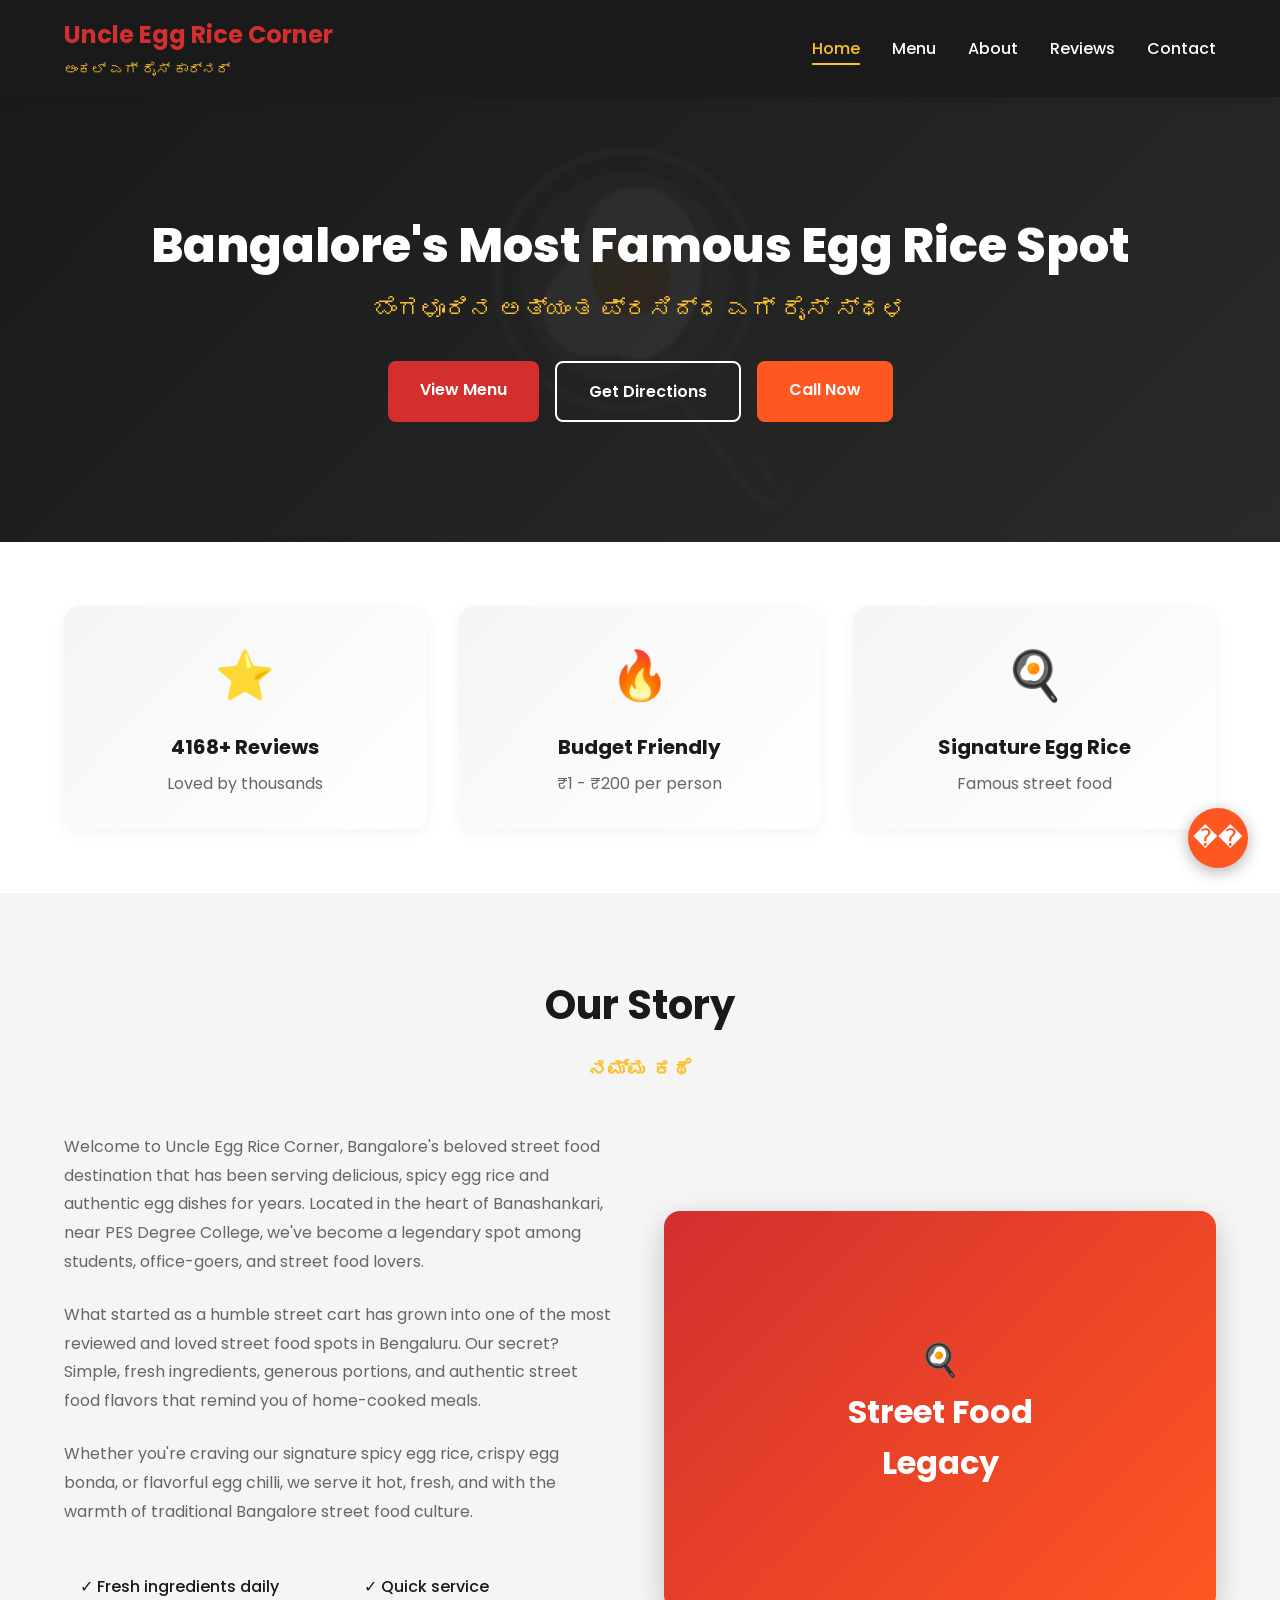
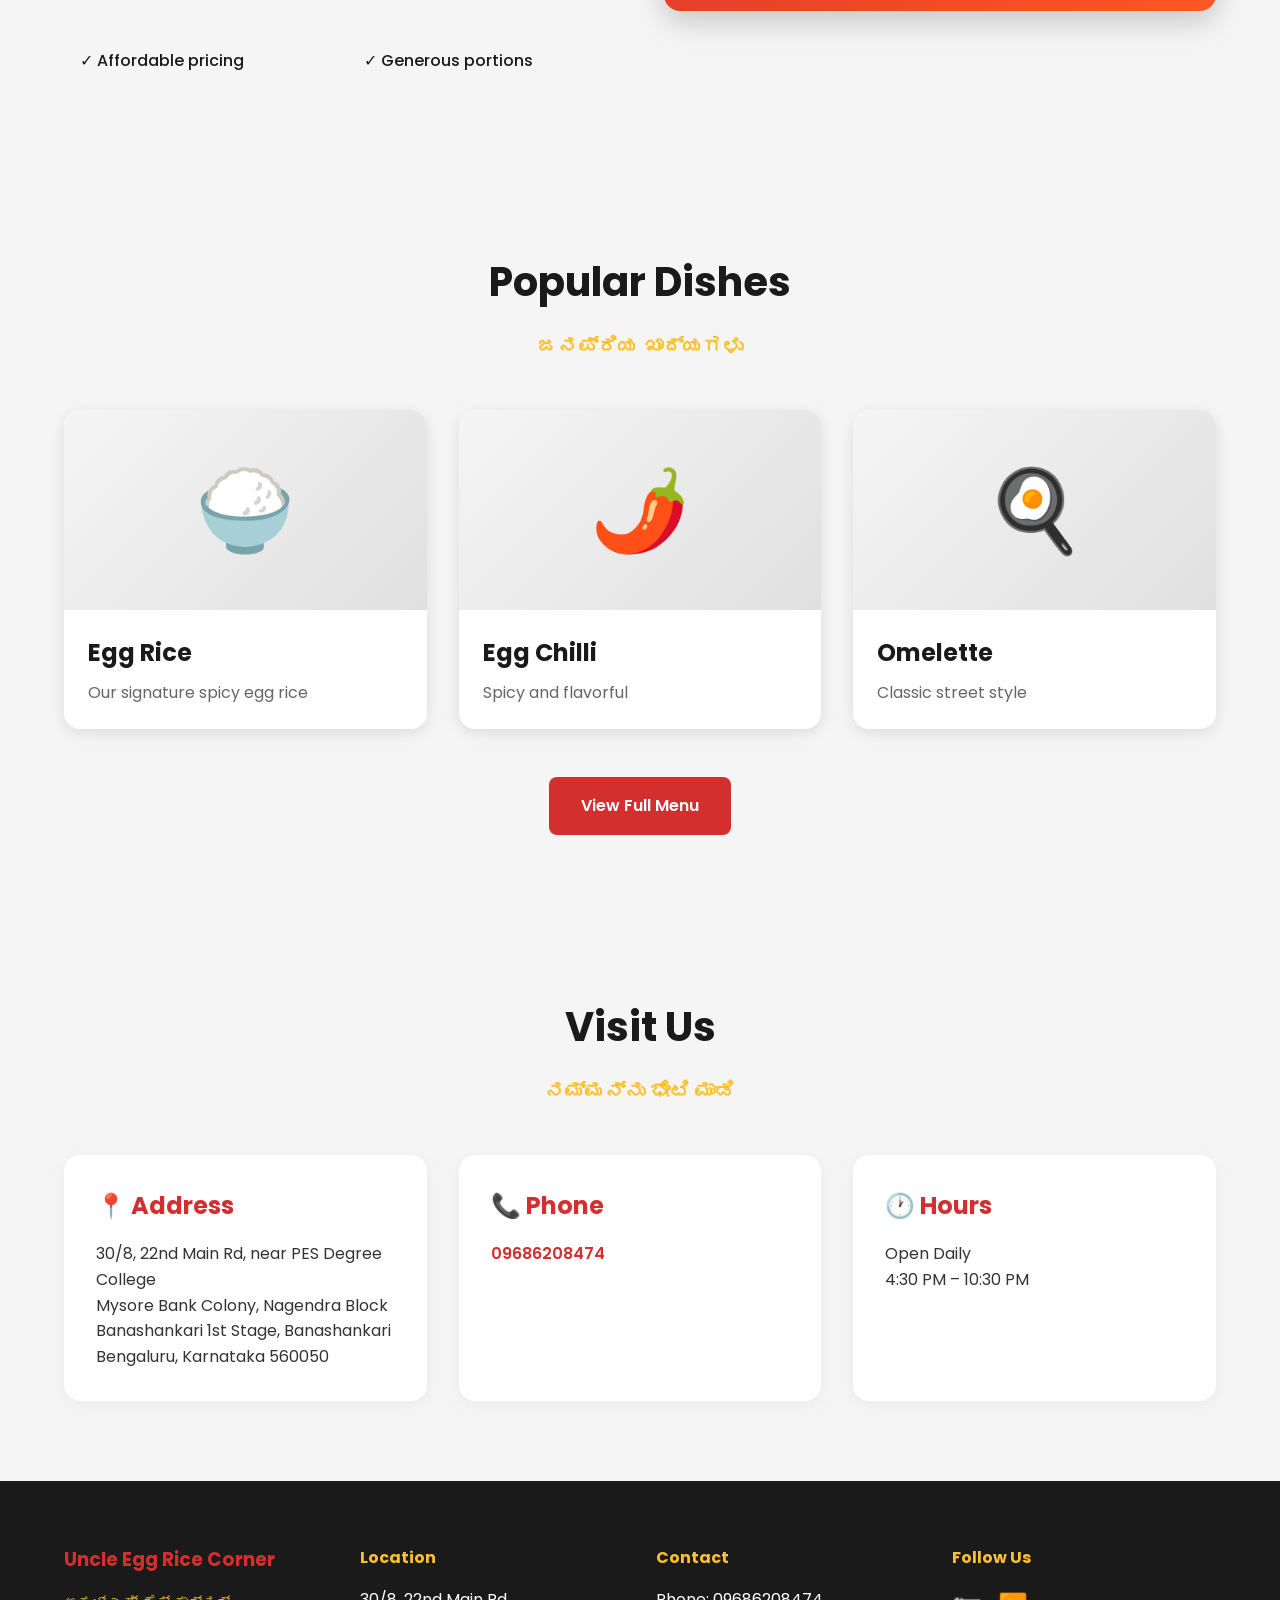
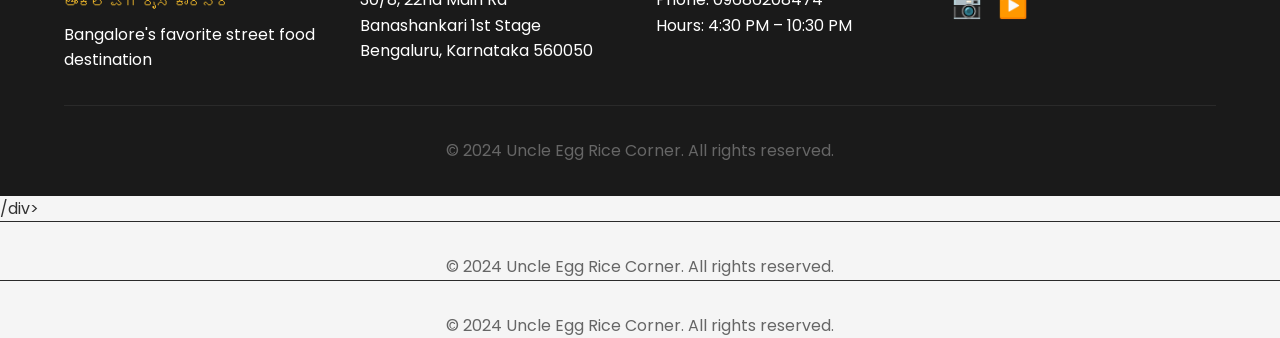
==== commit 54e55126: "Updated files" ====
--- a/index.html
+++ b/index.html
@@ -1,4 +1,4 @@
-<!DOCTYPE html>
+﻿<!DOCTYPE html>
 <html lang="en">
 
 <head>
@@ -205,7 +205,7 @@
     </section>
 
     <a href="tel:+919686208474" class="floating-call-btn" title="Call Us">
-        📞
+        ��
     </a>
 
     <footer class="footer">
@@ -244,4 +244,25 @@
     <script src="js/script.js"></script>
 </body>
 
+</html>
+/div>
+<div class="footer-bottom">
+    <p>&copy; 2024 Uncle Egg Rice Corner. All rights reserved.</p>
+</div>
+</div>
+</footer>
+
+<script src="js/script.js"></script>
+</body>
+</ html>
+</div>
+<div class="footer-bottom">
+    <p>&copy; 2024 Uncle Egg Rice Corner. All rights reserved.</p>
+</div>
+</div>
+</footer>
+
+<script src="js/script.js"></script>
+</body>
+
 </html>
